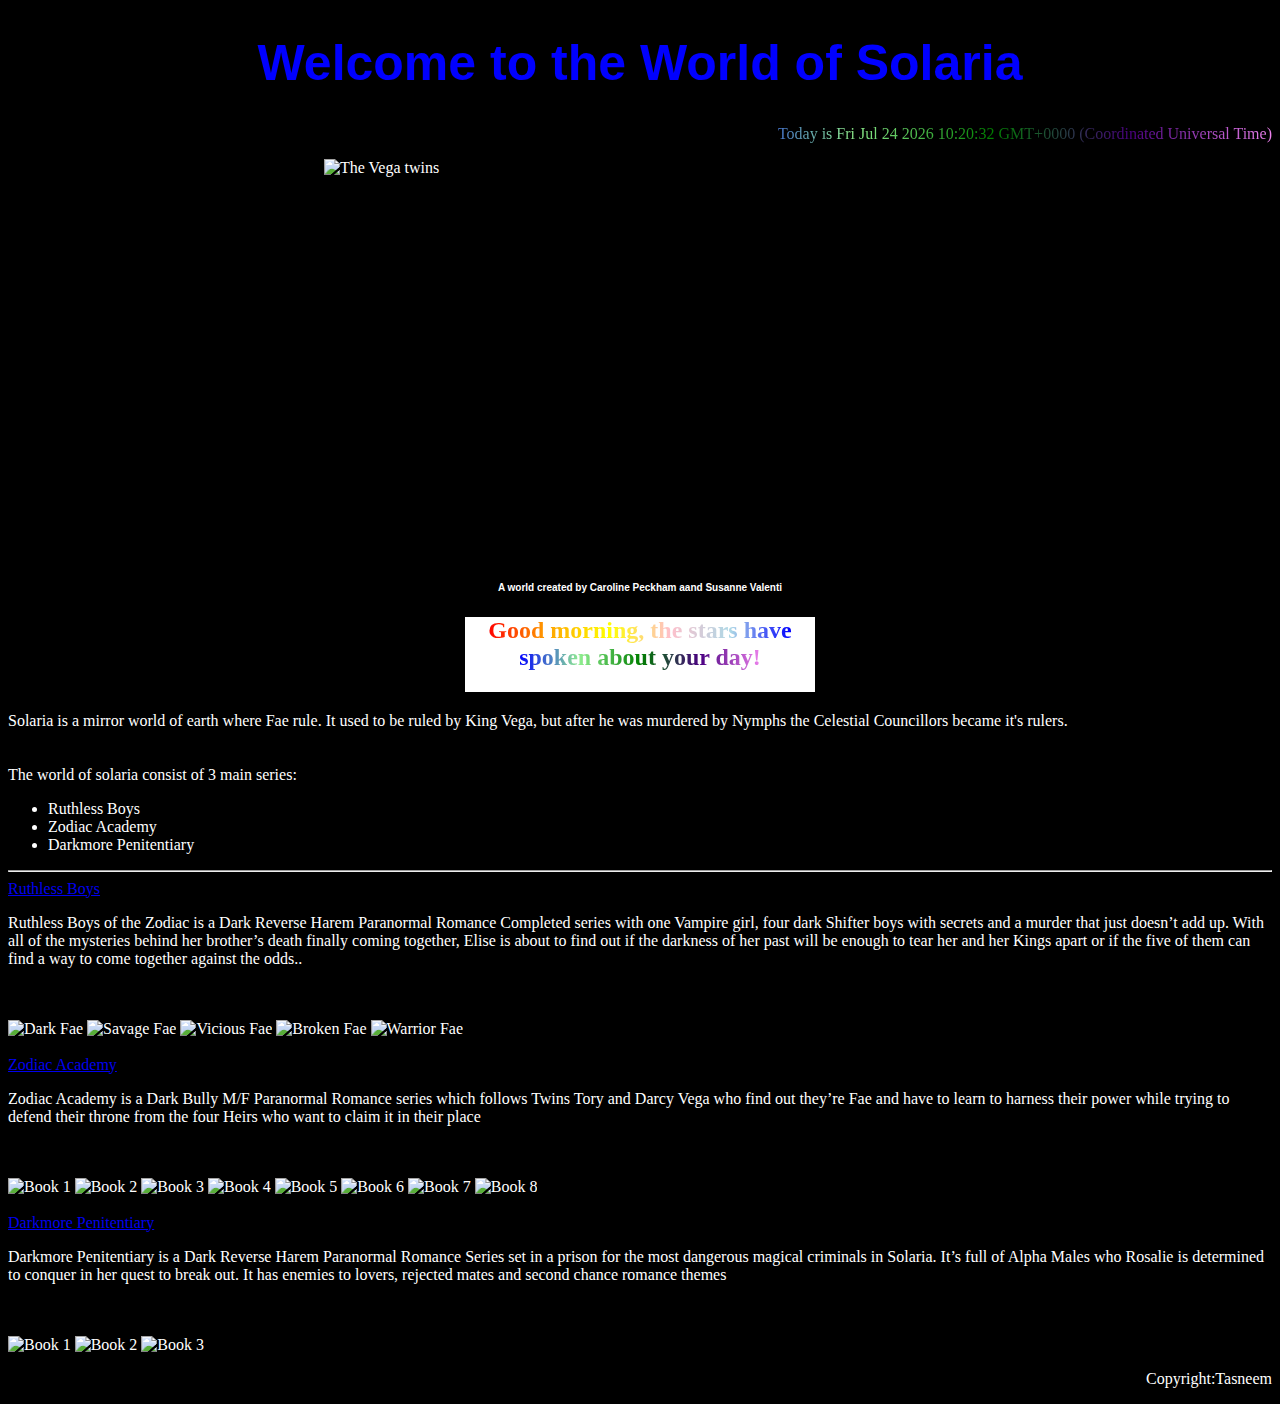
==== index.html @ 36c4ea98 "Add files via upload" ====
<!doctype html>
 <html>

  <head>
    <title>World of Solaria</title>
    <link rel="stylesheet"
      href="styles.css">
  </head>
  
   <body>

    <h1>
      Welcome to the World of Solaria
    </h1>

    <p class=date>
    Today is&nbsp;<span id='date-time'></span>
    </p>

    <script>
    var dt = new Date();
    document.getElementById('date-time').innerHTML=dt;
    </script>

    <img 
     src="https://cdn.shopify.com/s/files/1/0533/4315/8469/products/IMG_20220204_130842_215_530x@2x.jpg?v=1648728600" 
     alt="The Vega twins"
     class="center"
     width="250"
     height="400">

    <h6>
     A world created by Caroline Peckham aand Susanne Valenti
    </h6>

    <h2>
     <Div class="square"><span class= "multicolortext">Good morning, the stars have spoken about your day!</span>
     </Div>
    </h2>

    <Div class="text">
     <p>
      Solaria is a mirror world of earth where Fae rule. It used to be ruled by King Vega, but after he was murdered by Nymphs the Celestial Councillors became it's rulers. <br><br><br>
      The world of solaria consist of 3 main series:
      <Ul>
       <Li>Ruthless Boys</Li>
       <Li>Zodiac Academy</Li>
       <Li>Darkmore Penitentiary</Li>
      </Ul>
     </p>
    </Div>

    <hr>

    <Div class="RuthlessBoys">
     <a href="https://zabooks.fandom.com/wiki/Ruthless_Boys_of_the_Zodiac_(Series)">Ruthless Boys</a>
     <p> Ruthless Boys of the Zodiac is a Dark Reverse Harem Paranormal Romance Completed series with one Vampire girl, four dark Shifter boys with secrets and a murder that just doesn’t add up. With all of the mysteries behind her brother’s death finally coming together, Elise is about to find out if the darkness of her past will be enough to tear her and her Kings apart or if the five of them can find a way to come together against the odds..</p><br><br>
     <img 
      src= "https://carolinepeckham.files.wordpress.com/2021/04/dark-fae-new-cover.jpg?strip=info&w=1563"
      alt="Dark Fae"
      width="250"
      height="400">
     <img 
      src= "https://carolinepeckham.files.wordpress.com/2021/04/ssvage-fae-new.jpg?w=2500&h="
      alt="Savage Fae"
      width="250"
      height="400">
     <img 
      src= "https://carolinepeckham.files.wordpress.com/2021/04/vicious-fae-new.jpg?strip=info&w=1563"
      alt="Vicious Fae"
      width="250"
      height="400">
     <img 
      src= "https://carolinepeckham.files.wordpress.com/2021/04/broken-fae-new.jpg?strip=info&w=1563"
      alt="Broken Fae"
      width="250"
      height="400">
     <img 
      src= "https://carolinepeckham.files.wordpress.com/2021/12/warrior-fae-cover.jpg?strip=info&w=1563"
      alt="Warrior Fae"
      width="250"
      height="400">
     </Div><br>

    <Div class="ZodiacAcademy">
     <a href="https://zabooks.fandom.com/wiki/Zodiac_Academy">Zodiac Academy</a>
     <p> Zodiac Academy is a Dark Bully M/F Paranormal Romance series which follows Twins Tory and Darcy Vega who find out they’re Fae and have to learn to harness their power while trying to defend their throne from the four Heirs who want to claim it in their place</p><br><br>
     <img 
      src= "https://carolinepeckham.files.wordpress.com/2020/11/za1-cover.jpg?strip=info&w=313"
      alt="Book 1"
      width="250"
      height="400">
     <img 
      src= "https://carolinepeckham.files.wordpress.com/2020/11/za2-cover.jpg?strip=info&w=313"
      alt="Book 2"
      width="250"
      height="400">
     <img 
      src= "https://carolinepeckham.files.wordpress.com/2020/11/za3-cover.jpg?strip=info&w=313"
      alt="Book 3"
      width="250"
      height="400">
     <img 
      src= "https://carolinepeckham.files.wordpress.com/2020/11/za4-cover.jpg?strip=info&w=313"
      alt="Book 4"
      width="250"
      height="400">
     <img 
      src= "https://carolinepeckham.files.wordpress.com/2020/12/za5-cover.jpg?strip=info&w=313"
      alt="Book 5"
      width="250"
      height="400">
     <img 
      src= "https://carolinepeckham.files.wordpress.com/2020/12/za6-cover.jpg?strip=info&w=313"
      alt="Book 6"
      width="250"
      height="400">
     <img 
      src= "https://carolinepeckham.files.wordpress.com/2021/12/za-7-cover.jpg?strip=info&w=1563"
      alt="Book 7"
      width="250"
      height="400">
     <img 
      src= "https://images-na.ssl-images-amazon.com/images/S/compressed.photo.goodreads.com/books/1664442356i/59808792.jpg"
      alt="Book 8"
      width="250"
      height="400">
    </Div><br>
    
    <Div class="Darkmore">
     <a href="https://zabooks.fandom.com/wiki/Darkmore_Penitentiary_(Series)">Darkmore Penitentiary</a>
     <p> Darkmore Penitentiary is a Dark Reverse Harem Paranormal Romance Series set in a prison for the most dangerous magical criminals in Solaria. It’s full of Alpha Males who Rosalie is determined to conquer in her quest to break out. It has enemies to lovers, rejected mates and second chance romance themes</p><br><br>
     <img 
      src= "https://susannevalenti.files.wordpress.com/2021/12/caged-wolf.jpg"
      alt="Book 1"
      width="250"
      height="400">
     <img 
      src= "https://susannevalenti.files.wordpress.com/2021/12/alpha-wolf-cover.jpg"
      alt="Book 2"
      width="250"
      height="400">
     <img 
      src= "https://susannevalenti.files.wordpress.com/2021/12/feral-wolf-cover.jpg"
      alt="Book 3"
      width="250"
      height="400">
    </Div>
  </body>
   
    <footer>
     <p>Copyright:Tasneem</p>
    </footer>

 </html>
---- styles.css ----
body {
  background-color: black;
  color: white;
}
  
h1 {
  font-family: arial;
  font-size: 50px;
  color: blue;
  text-align: center;
}

h6 {
  font-family: arial;
  font-size: 10px;
  color: white;
  text-align: center;
}

.multicolortext {
background-image: linear-gradient(to left, violet, indigo, green, lightgreen, blue, lightblue, pink, yellow, orange, red);
-webkit-background-clip: text;
-moz-background-clip: text;
background-clip: text;
color: transparent;
}

.square{
  background-color: white;
  width: 350px;
  height: 75px;
  text-align: center;
  display: block;
margin-left: auto;
margin-right: auto;
}

.date{
background-image: linear-gradient(to left, violet, indigo, green, lightgreen, blue, lightblue, pink, yellow, orange, red);
-webkit-background-clip: text;
-moz-background-clip: text;
background-clip: text;
color: transparent;
 text-align: right;
}

.center {
display: block;
margin-left: auto;
margin-right: auto;
width: 50%;
}
      
.text{
  background-color: black;
  color: white;
}

.RuthlessBoys{
  color: white;
}

.ZodiacAcademy{
  color: white;
}

.Darkmore{
  color: white;
}

footer{
  color: white;
  text-align: right;
}
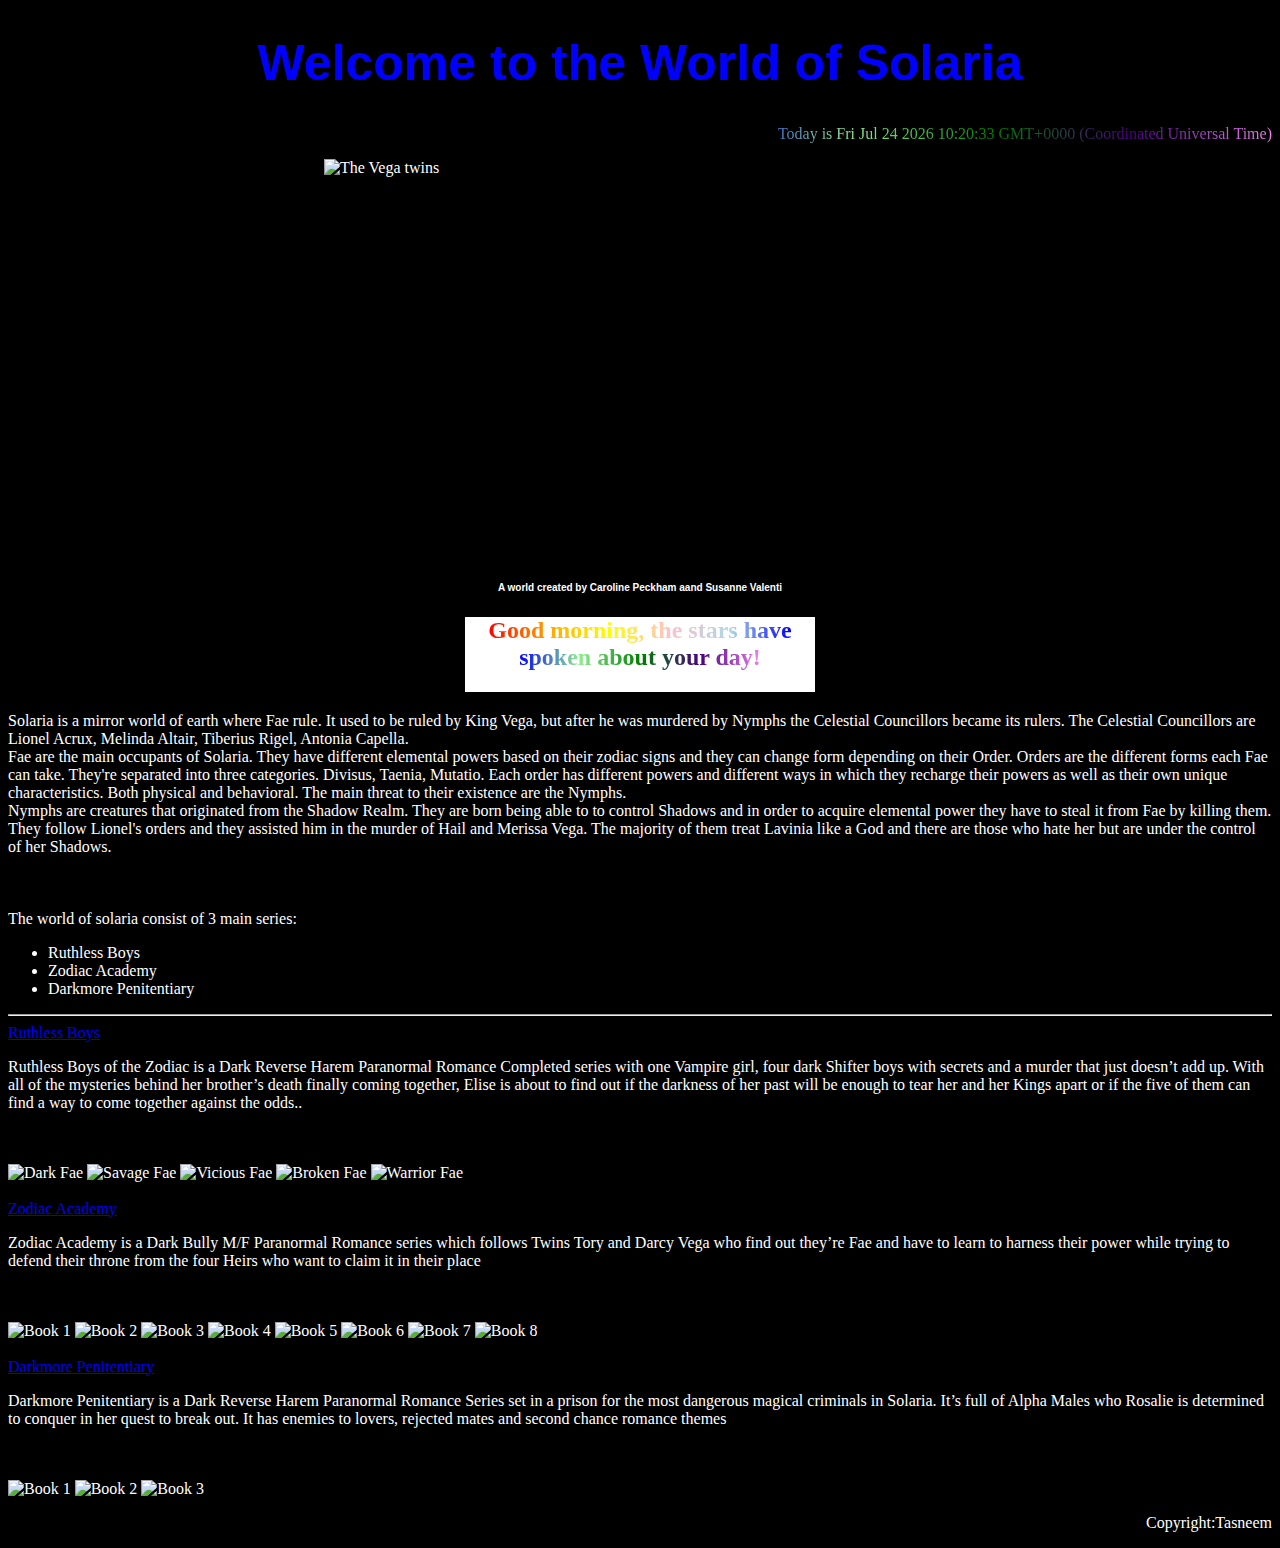
==== commit c1ce0c52: "Update index.html" ====
--- a/index.html
+++ b/index.html
@@ -40,7 +40,12 @@
 
     <Div class="text">
      <p>
-      Solaria is a mirror world of earth where Fae rule. It used to be ruled by King Vega, but after he was murdered by Nymphs the Celestial Councillors became it's rulers. <br><br><br>
+      Solaria is a mirror world of earth where Fae rule. It used to be ruled by King Vega, but after he was murdered by Nymphs the Celestial Councillors became its rulers. The Celestial Councillors are Lionel Acrux, Melinda Altair, Tiberius Rigel, Antonia Capella. <br>
+      Fae are the main occupants of Solaria. They have different elemental powers based on their zodiac signs and they can change form depending on their Order. Orders are the different forms each Fae can take. They're separated into three categories. Divisus, Taenia, Mutatio. Each order has different powers and different ways in which they recharge their powers as well as their own unique characteristics. Both physical and behavioral. The main threat to their existence are the Nymphs. <br>
+      Nymphs are creatures that originated from the Shadow Realm. They are born being able to to control Shadows and in order to acquire elemental power they have to steal it from Fae by killing them. <br>
+      They follow Lionel's orders and they assisted him in the murder of Hail and Merissa Vega. The majority of them treat Lavinia like a God and there are those who hate her but are under the control of her Shadows. <br>
+ 
+      <br><br><br>
       The world of solaria consist of 3 main series:
       <Ul>
        <Li>Ruthless Boys</Li>
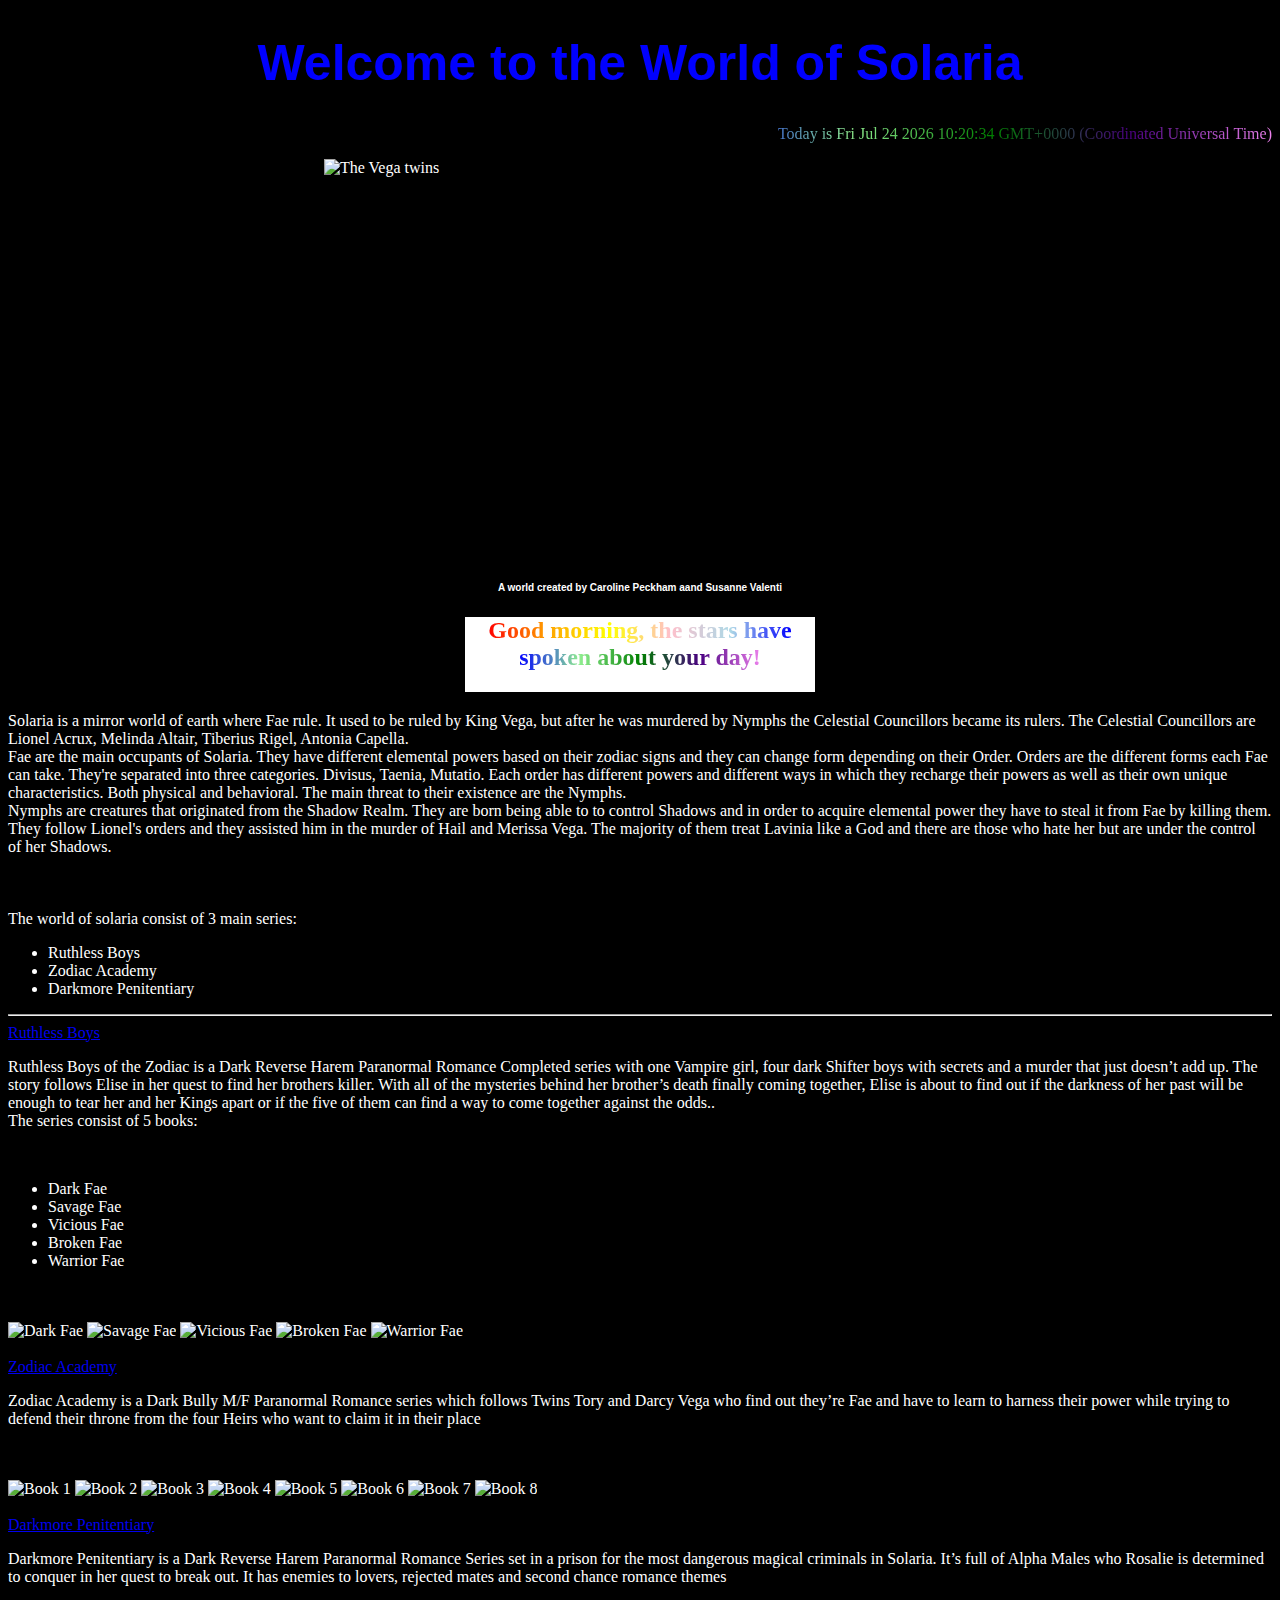
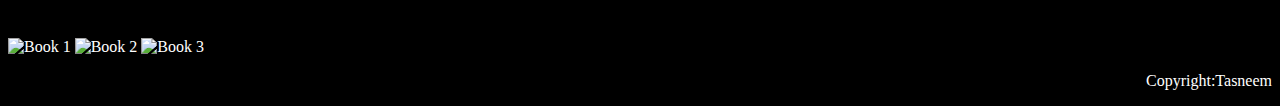
==== commit b1f68cc2: "Update index.html" ====
--- a/index.html
+++ b/index.html
@@ -59,7 +59,19 @@
 
     <Div class="RuthlessBoys">
      <a href="https://zabooks.fandom.com/wiki/Ruthless_Boys_of_the_Zodiac_(Series)">Ruthless Boys</a>
-     <p> Ruthless Boys of the Zodiac is a Dark Reverse Harem Paranormal Romance Completed series with one Vampire girl, four dark Shifter boys with secrets and a murder that just doesn’t add up. With all of the mysteries behind her brother’s death finally coming together, Elise is about to find out if the darkness of her past will be enough to tear her and her Kings apart or if the five of them can find a way to come together against the odds..</p><br><br>
+     <p> Ruthless Boys of the Zodiac is a Dark Reverse Harem Paranormal Romance Completed series with one Vampire girl, four dark Shifter boys with secrets and a murder that just doesn’t add up. The story follows Elise in her quest to find her brothers killer.  With all of the mysteries behind her brother’s death finally coming together, Elise is about to find out if the darkness of her past will be enough to tear her and her Kings apart or if the five of them can find a way to come together against the odds.. <br>
+         The series consist of 5 books:</p><br>
+     
+     <Ul>
+      <Li>Dark Fae</Li>
+      <Li>Savage Fae</Li>
+      <Li>Vicious Fae</Li>
+      <Li>Broken Fae</Li>
+      <Li>Warrior Fae</Li>
+     </Ul>
+     
+     <br><br>
+
      <img 
       src= "https://carolinepeckham.files.wordpress.com/2021/04/dark-fae-new-cover.jpg?strip=info&w=1563"
       alt="Dark Fae"
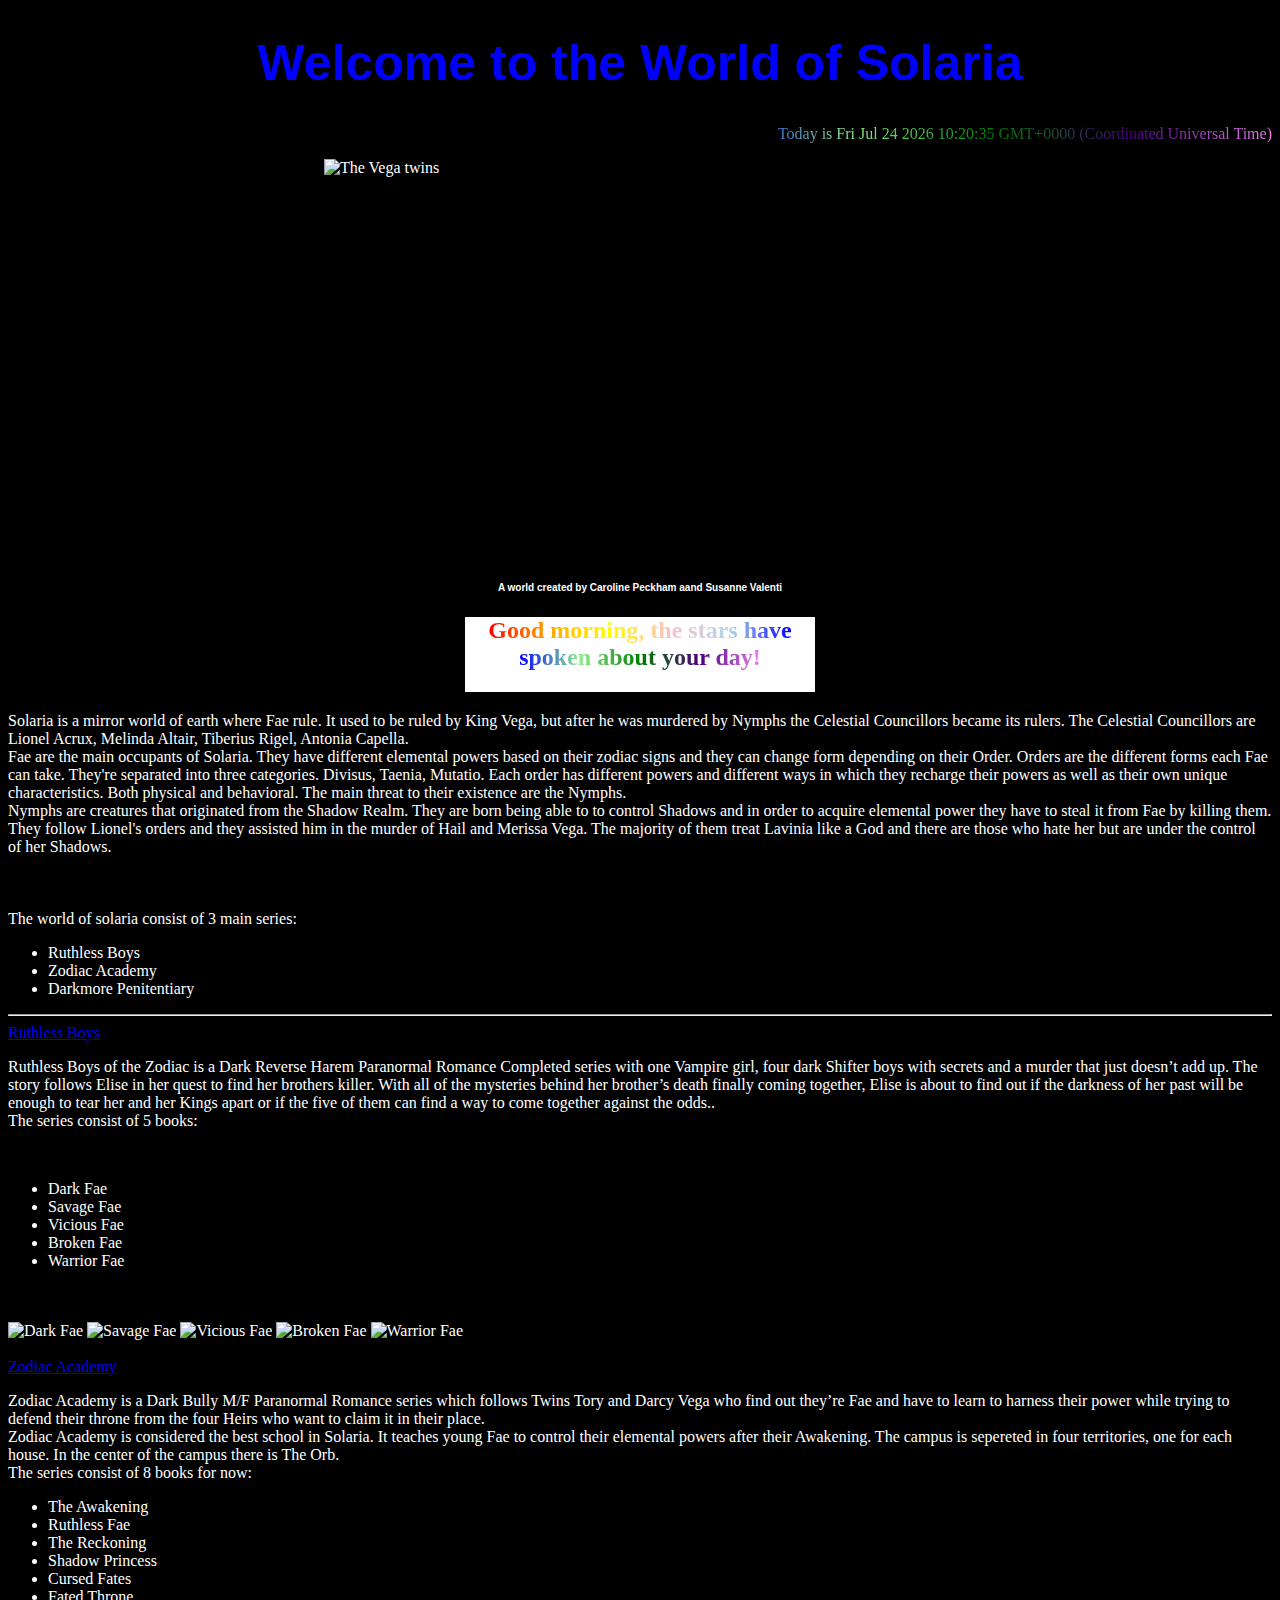
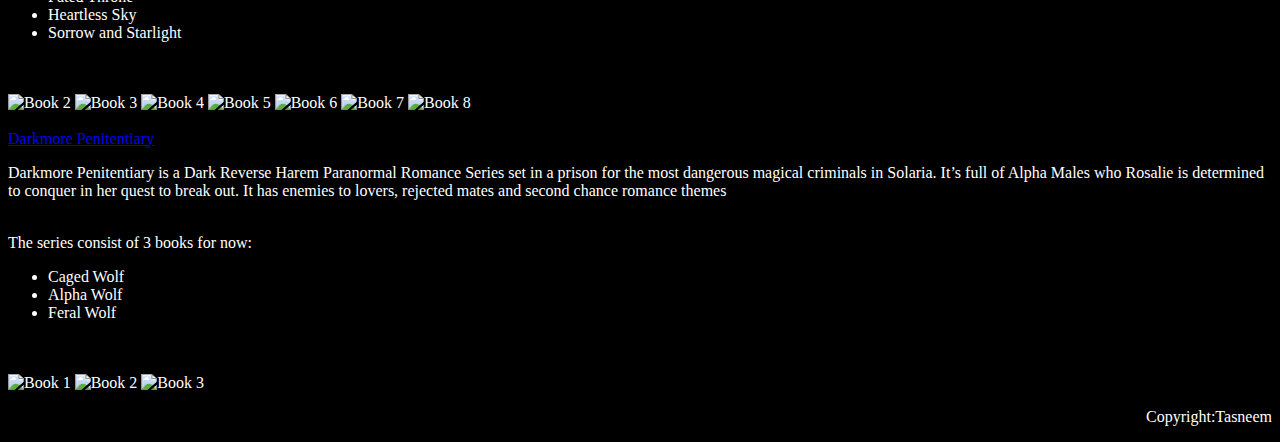
==== commit 12a0410f: "Update index.html" ====
--- a/index.html
+++ b/index.html
@@ -101,7 +101,21 @@
 
     <Div class="ZodiacAcademy">
      <a href="https://zabooks.fandom.com/wiki/Zodiac_Academy">Zodiac Academy</a>
-     <p> Zodiac Academy is a Dark Bully M/F Paranormal Romance series which follows Twins Tory and Darcy Vega who find out they’re Fae and have to learn to harness their power while trying to defend their throne from the four Heirs who want to claim it in their place</p><br><br>
+     <p> Zodiac Academy is a Dark Bully M/F Paranormal Romance series which follows Twins Tory and Darcy Vega who find out they’re Fae and have to learn to harness their power while trying to defend their throne from the four Heirs who want to claim it in their place. <br>
+         Zodiac Academy is considered the best school in Solaria. It teaches young Fae to control their elemental powers after their Awakening. The campus is sepereted in four territories, one for each house. In the center of the campus there is The Orb. <br>
+         The series consist of 8 books for now: </p>
+     <Ul> 
+       <Li>The Awakening</Li>
+       <Li>Ruthless Fae</Li>
+       <Li>The Reckoning</Li>
+       <Li>Shadow Princess</Li>
+       <Li>Cursed Fates</Li>
+       <Li>Fated Throne</Li>
+       <Li>Heartless Sky</Li>
+       <Li>Sorrow and Starlight</Li>
+    </Ul>
+    <br><br
+
      <img 
       src= "https://carolinepeckham.files.wordpress.com/2020/11/za1-cover.jpg?strip=info&w=313"
       alt="Book 1"
@@ -146,7 +160,16 @@
     
     <Div class="Darkmore">
      <a href="https://zabooks.fandom.com/wiki/Darkmore_Penitentiary_(Series)">Darkmore Penitentiary</a>
-     <p> Darkmore Penitentiary is a Dark Reverse Harem Paranormal Romance Series set in a prison for the most dangerous magical criminals in Solaria. It’s full of Alpha Males who Rosalie is determined to conquer in her quest to break out. It has enemies to lovers, rejected mates and second chance romance themes</p><br><br>
+     <p> Darkmore Penitentiary is a Dark Reverse Harem Paranormal Romance Series set in a prison for the most dangerous magical criminals in Solaria. It’s full of Alpha Males who Rosalie is determined to conquer in her quest to break out. It has enemies to lovers, rejected mates and second chance romance themes</p><br>
+     The series consist of 3 books for now: </p>
+     <Ul> 
+       <Li>Caged Wolf</Li>
+       <Li>Alpha Wolf</Li>
+       <Li>Feral Wolf</Li>
+    </Ul>
+     
+    <br><br>
+    
      <img 
       src= "https://susannevalenti.files.wordpress.com/2021/12/caged-wolf.jpg"
       alt="Book 1"
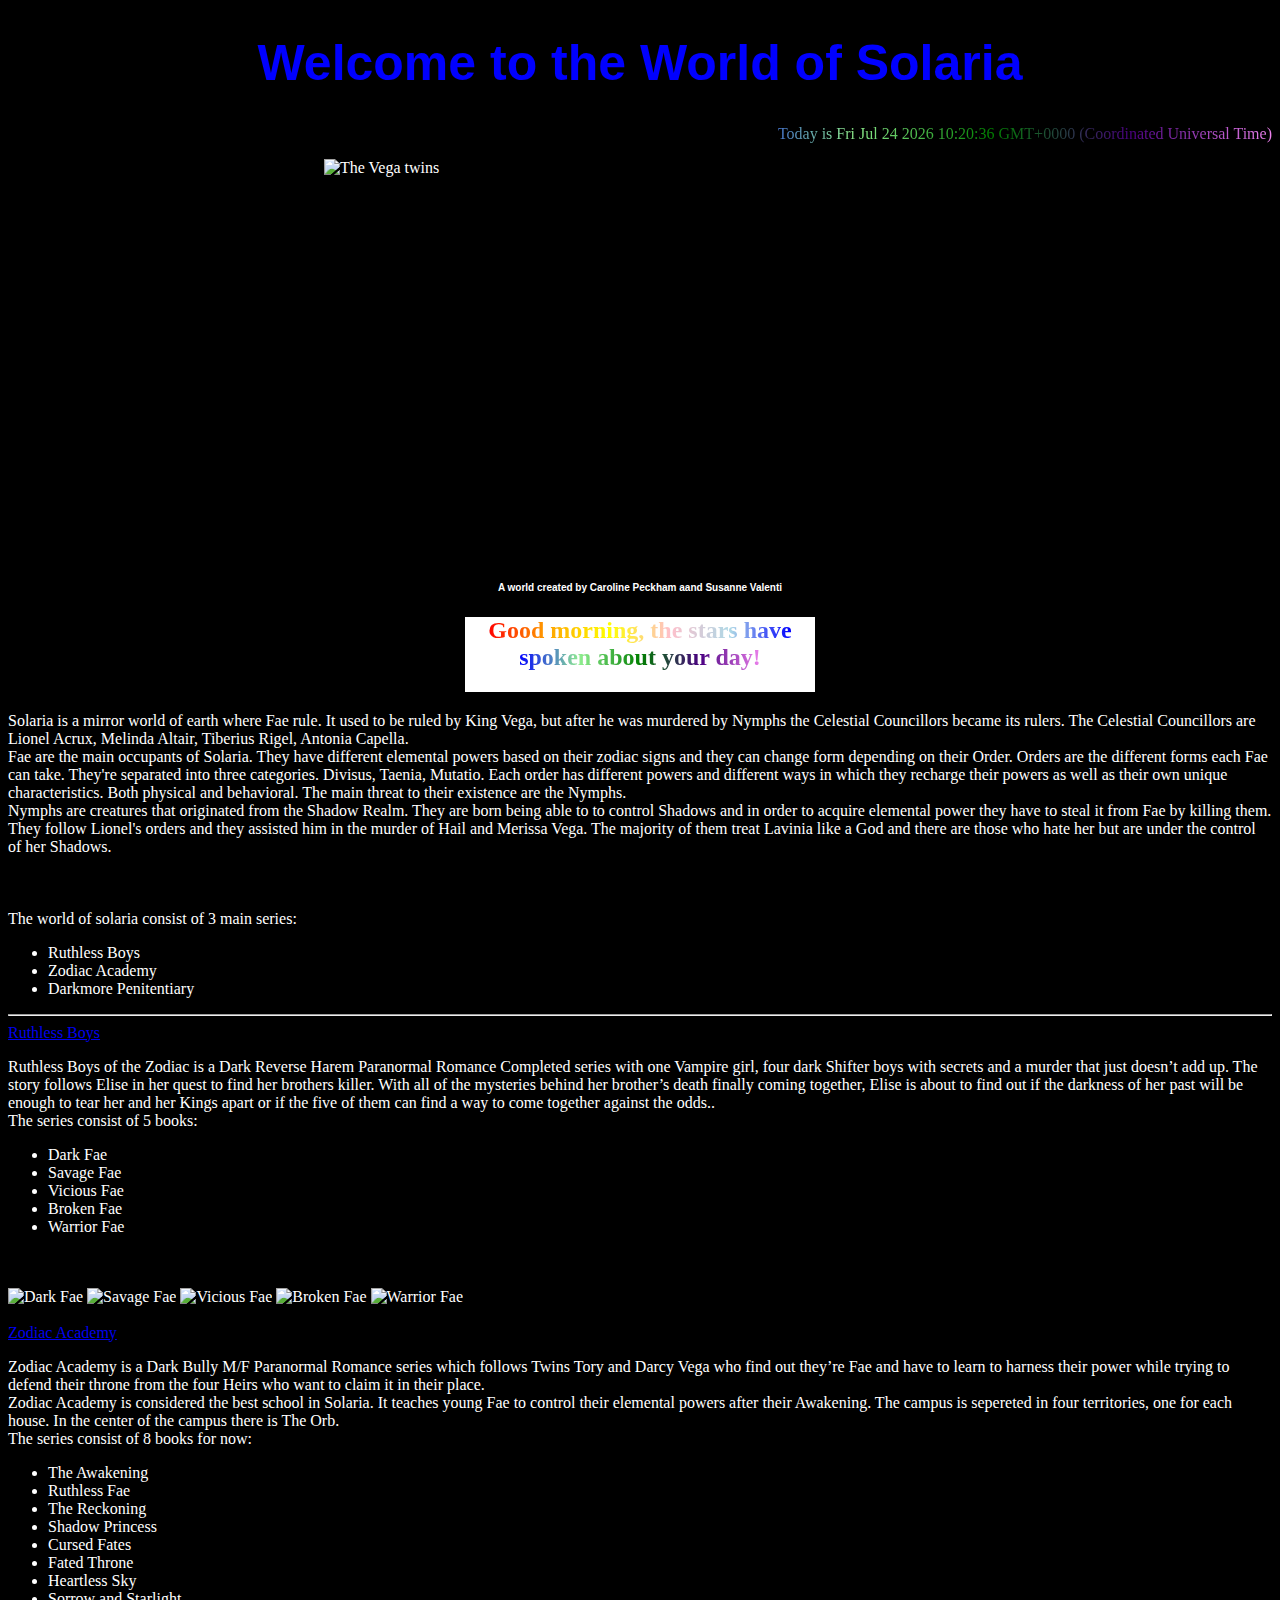
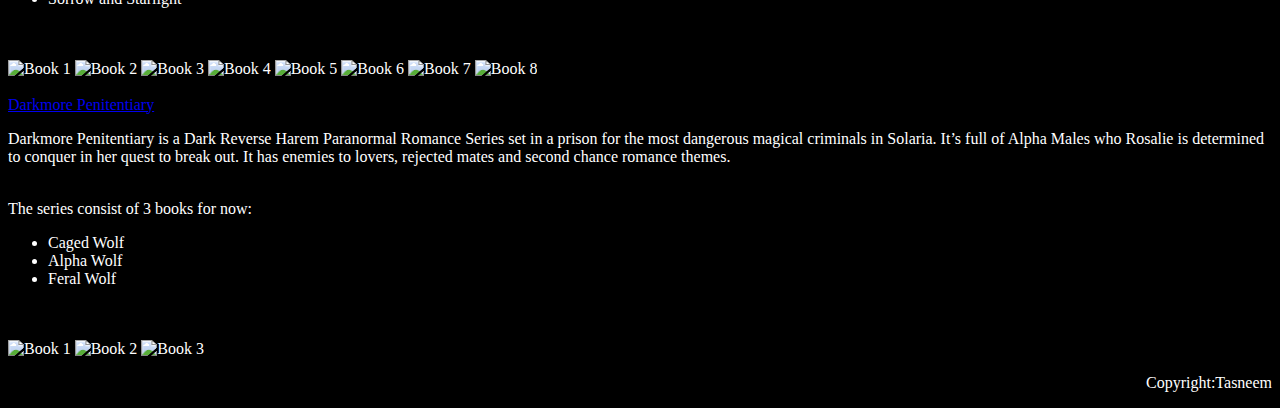
==== commit 83cb58b9: "Update index.html" ====
--- a/index.html
+++ b/index.html
@@ -60,8 +60,7 @@
     <Div class="RuthlessBoys">
      <a href="https://zabooks.fandom.com/wiki/Ruthless_Boys_of_the_Zodiac_(Series)">Ruthless Boys</a>
      <p> Ruthless Boys of the Zodiac is a Dark Reverse Harem Paranormal Romance Completed series with one Vampire girl, four dark Shifter boys with secrets and a murder that just doesn’t add up. The story follows Elise in her quest to find her brothers killer.  With all of the mysteries behind her brother’s death finally coming together, Elise is about to find out if the darkness of her past will be enough to tear her and her Kings apart or if the five of them can find a way to come together against the odds.. <br>
-         The series consist of 5 books:</p><br>
-     
+         The series consist of 5 books:</p>
      <Ul>
       <Li>Dark Fae</Li>
       <Li>Savage Fae</Li>
@@ -114,7 +113,7 @@
        <Li>Heartless Sky</Li>
        <Li>Sorrow and Starlight</Li>
     </Ul>
-    <br><br
+    <br><br>
 
      <img 
       src= "https://carolinepeckham.files.wordpress.com/2020/11/za1-cover.jpg?strip=info&w=313"
@@ -160,7 +159,7 @@
     
     <Div class="Darkmore">
      <a href="https://zabooks.fandom.com/wiki/Darkmore_Penitentiary_(Series)">Darkmore Penitentiary</a>
-     <p> Darkmore Penitentiary is a Dark Reverse Harem Paranormal Romance Series set in a prison for the most dangerous magical criminals in Solaria. It’s full of Alpha Males who Rosalie is determined to conquer in her quest to break out. It has enemies to lovers, rejected mates and second chance romance themes</p><br>
+     <p> Darkmore Penitentiary is a Dark Reverse Harem Paranormal Romance Series set in a prison for the most dangerous magical criminals in Solaria. It’s full of Alpha Males who Rosalie is determined to conquer in her quest to break out. It has enemies to lovers, rejected mates and second chance romance themes.</p><br>
      The series consist of 3 books for now: </p>
      <Ul> 
        <Li>Caged Wolf</Li>
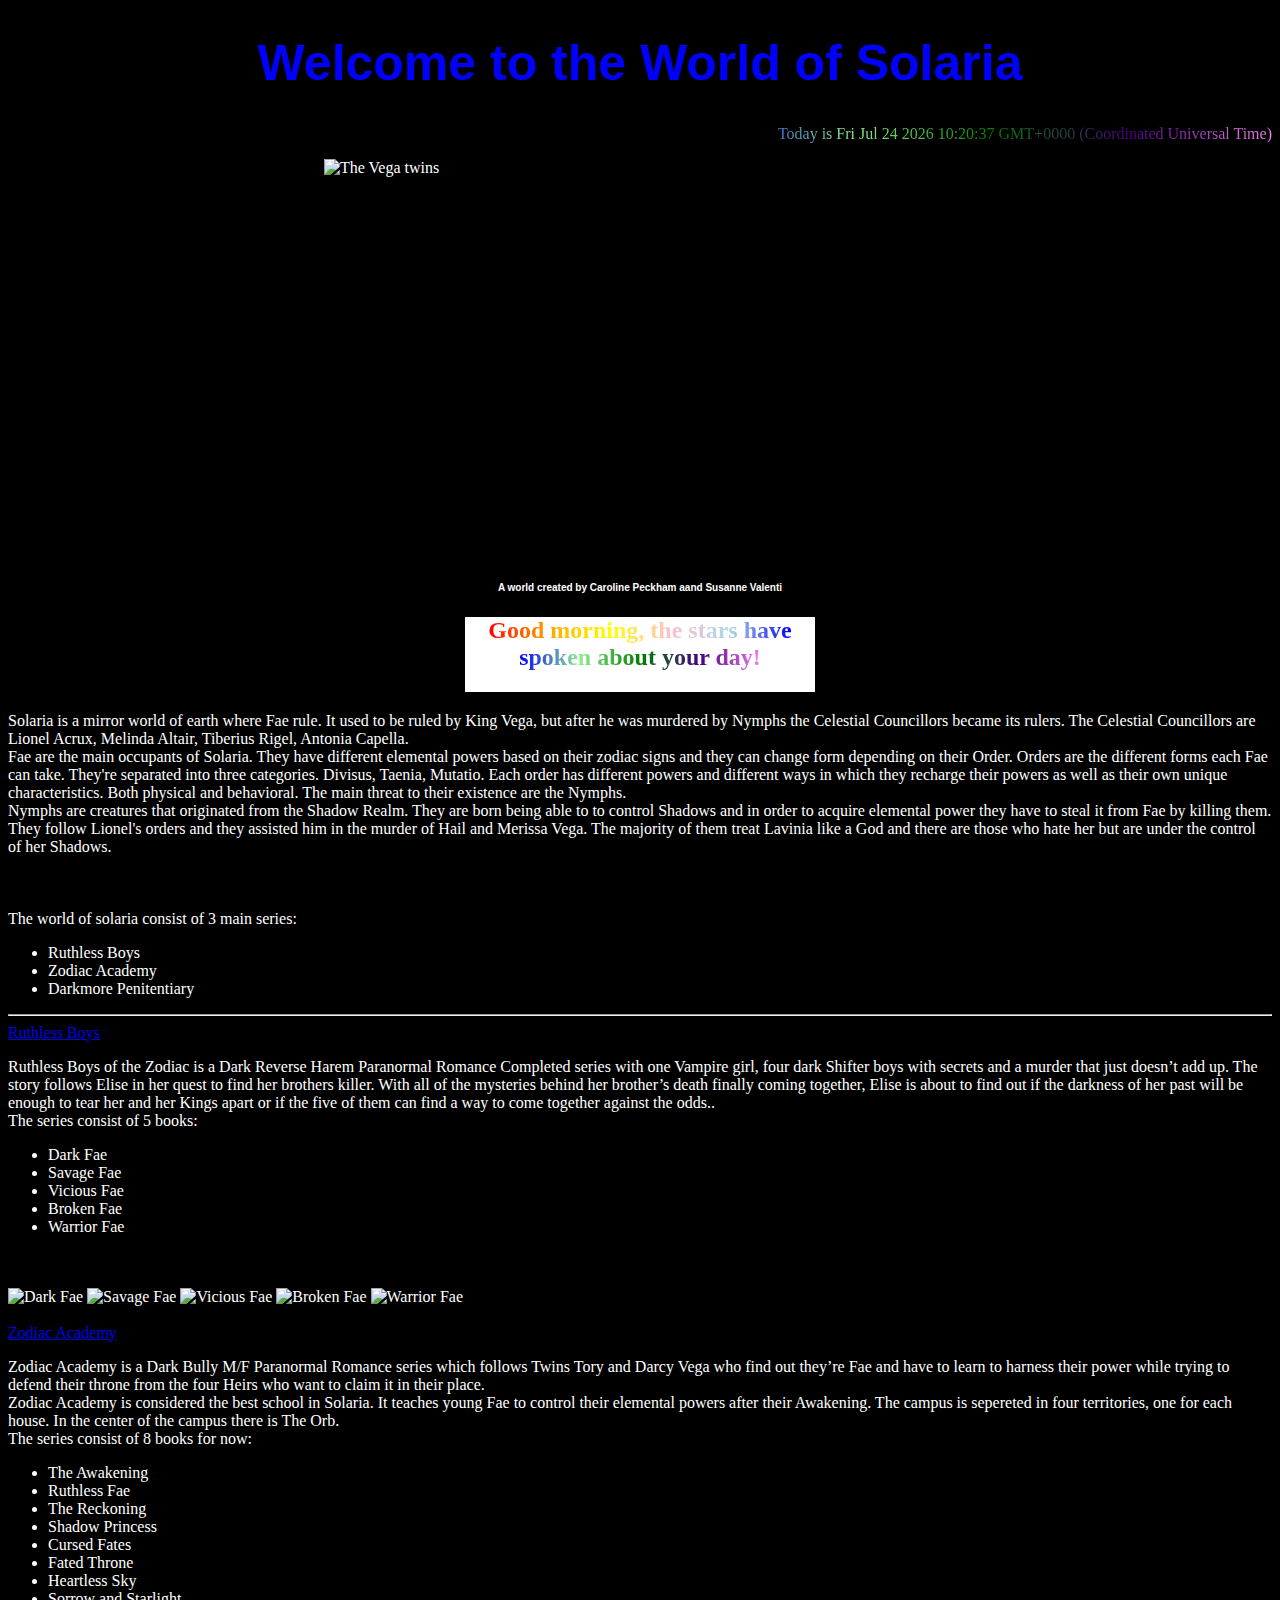
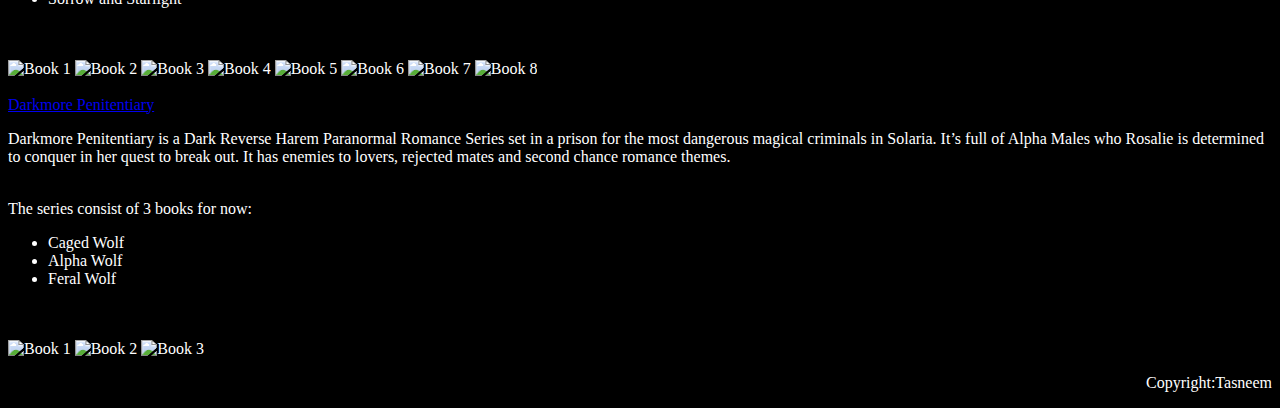
==== commit 1e642a25: "Update index.html" ====
--- a/index.html
+++ b/index.html
@@ -23,7 +23,7 @@
     </script>
 
     <img 
-     src="https://cdn.shopify.com/s/files/1/0533/4315/8469/products/IMG_20220204_130842_215_530x@2x.jpg?v=1648728600" 
+     src="https://cdna.artstation.com/p/assets/images/images/055/663/966/large/emilia-mildner-vega-twins.jpg?1667470481" 
      alt="The Vega twins"
      class="center"
      width="250"
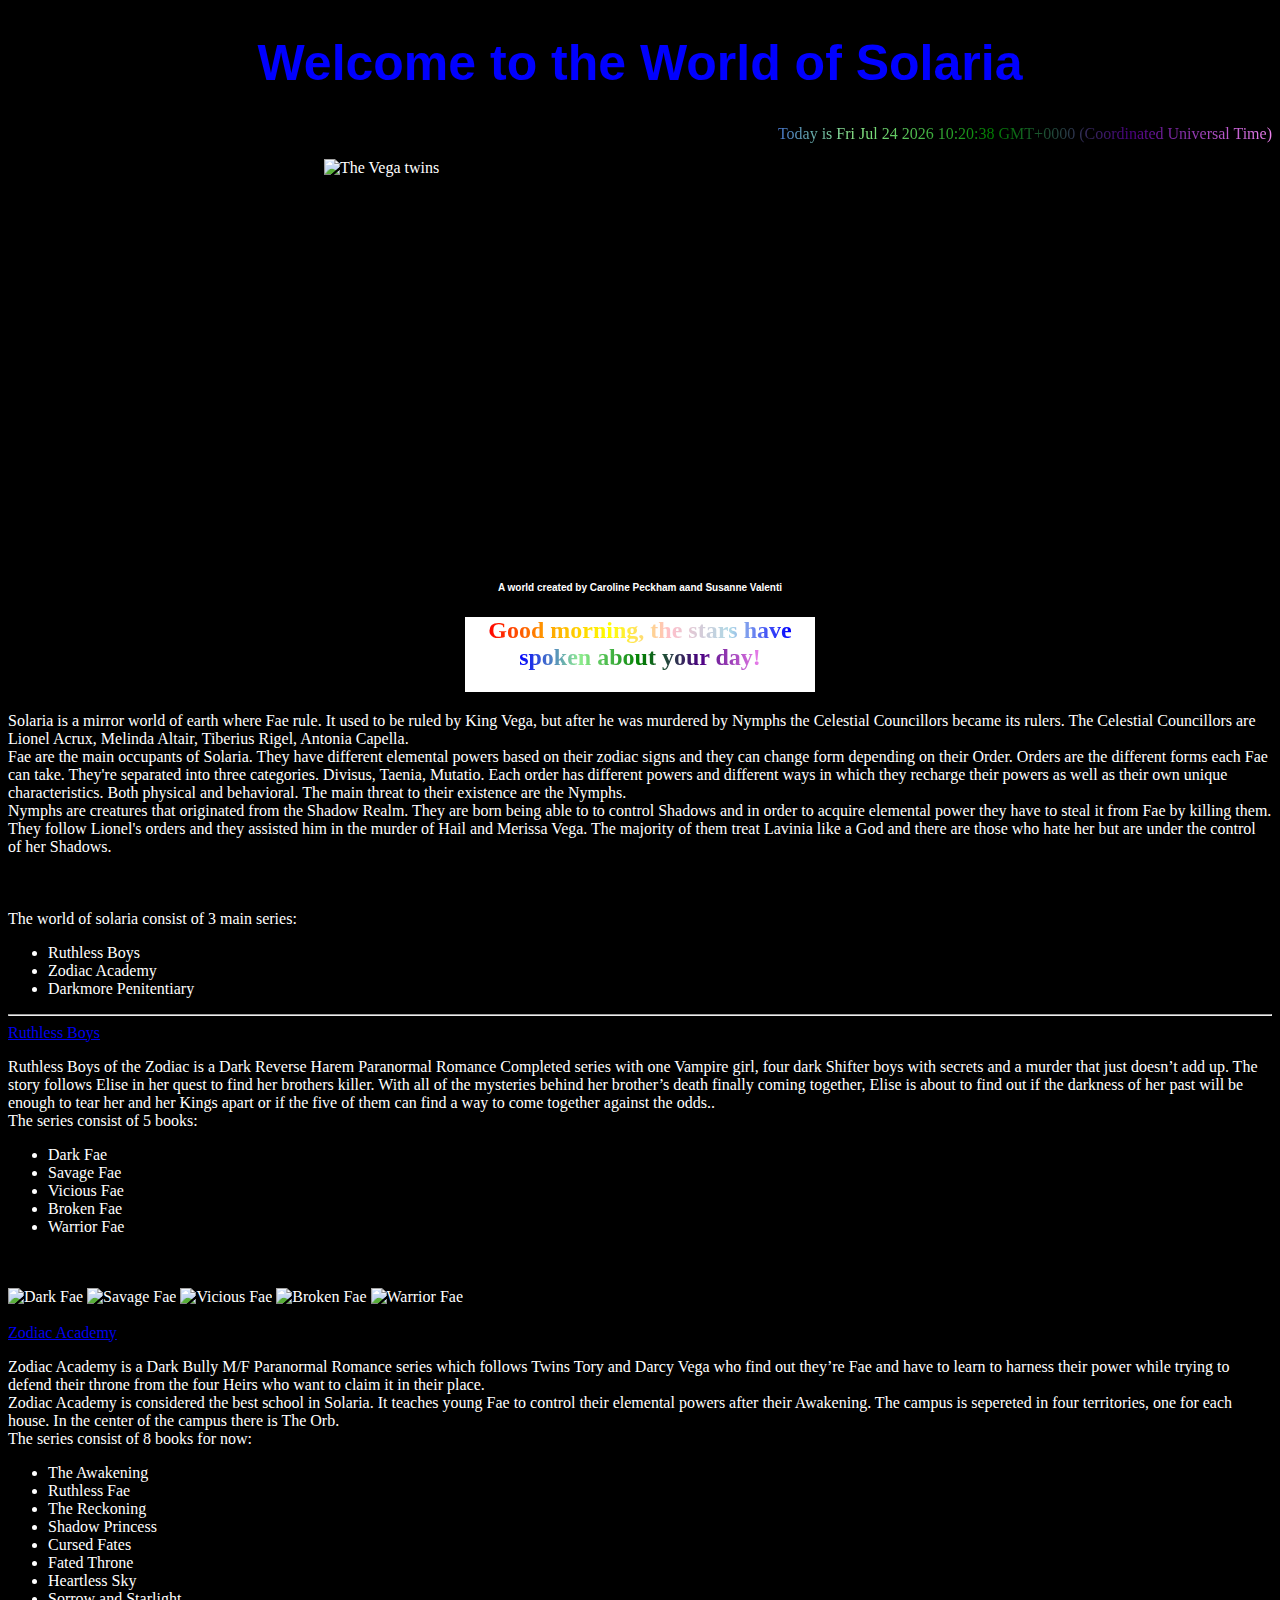
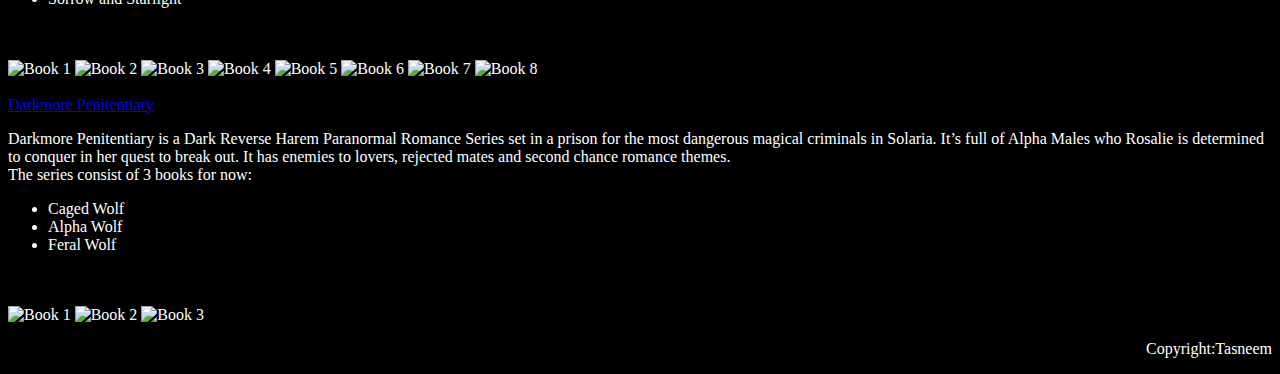
==== commit c873f8ee: "Update index.html" ====
--- a/index.html
+++ b/index.html
@@ -159,7 +159,7 @@
     
     <Div class="Darkmore">
      <a href="https://zabooks.fandom.com/wiki/Darkmore_Penitentiary_(Series)">Darkmore Penitentiary</a>
-     <p> Darkmore Penitentiary is a Dark Reverse Harem Paranormal Romance Series set in a prison for the most dangerous magical criminals in Solaria. It’s full of Alpha Males who Rosalie is determined to conquer in her quest to break out. It has enemies to lovers, rejected mates and second chance romance themes.</p><br>
+     <p> Darkmore Penitentiary is a Dark Reverse Harem Paranormal Romance Series set in a prison for the most dangerous magical criminals in Solaria. It’s full of Alpha Males who Rosalie is determined to conquer in her quest to break out. It has enemies to lovers, rejected mates and second chance romance themes.<br>
      The series consist of 3 books for now: </p>
      <Ul> 
        <Li>Caged Wolf</Li>
